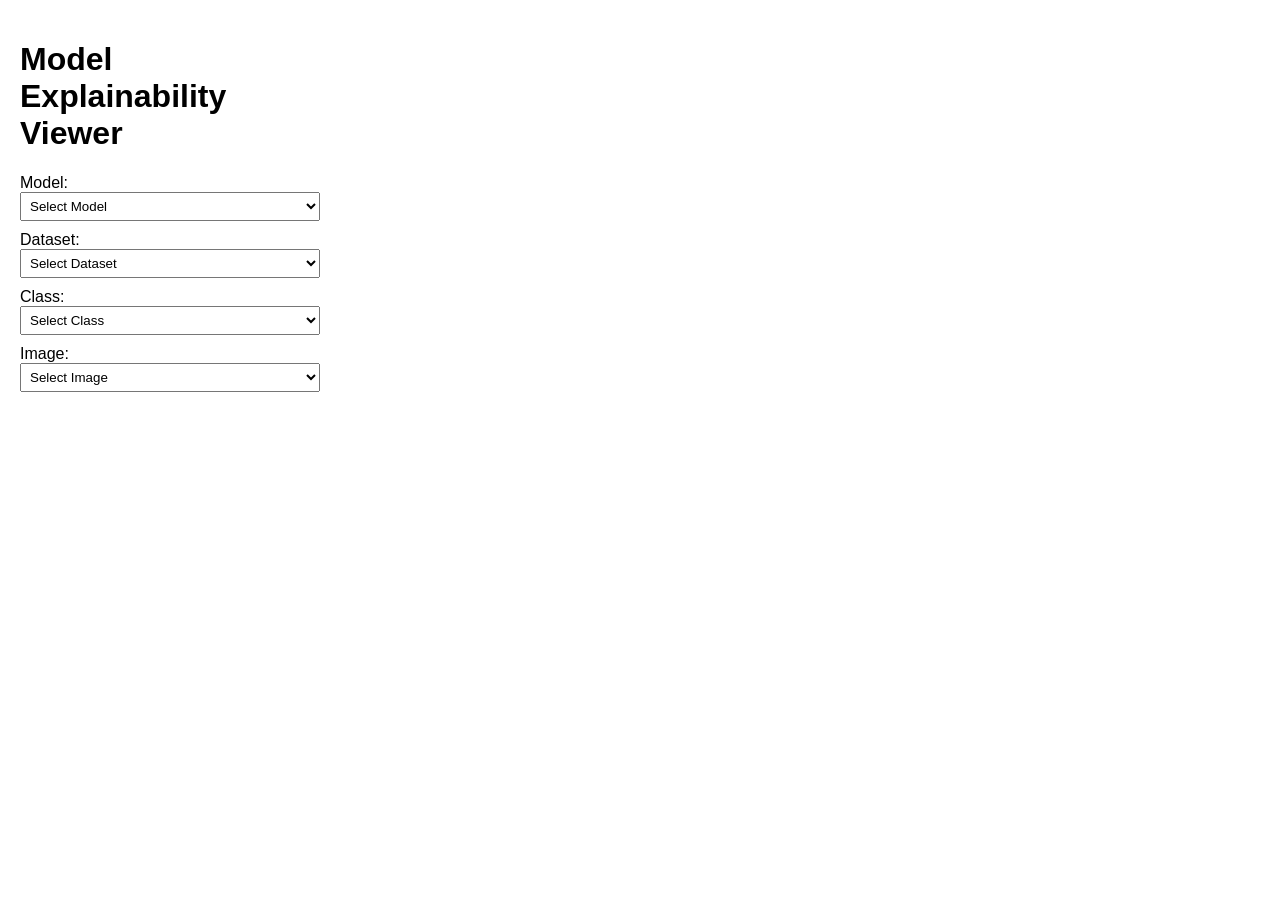
==== viewer.html @ 379521da "initial commit" ====
<!DOCTYPE html>
<html lang="en">
<head>
    <meta charset="UTF-8">
    <meta name="viewport" content="width=device-width, initial-scale=1.0">
    <title>Model Explainability Viewer</title>
    <style>
        body {
            font-family: Arial, sans-serif;
            padding: 20px;
            display: flex;
            flex-direction: row;
            align-items: flex-start;
            margin: 0;
        }
        .selectors {
            flex: 1;
            margin-right: 20px;
            min-width: 300px;
        }
        .selectors select {
            width: 100%;
            margin-bottom: 10px;
            padding: 5px;
        }
        .images-section {
            flex: 3;
            padding: 20px;
        }
        .image-gallery {
            display: flex;
            flex-wrap: wrap;
            gap: 20px;
            justify-content: center;
            align-items: center;
        }
        .original-container {
            display: grid;
            place-items: center;
            width: 100%;
            margin-bottom: 30px;
        }
        .original-image {
            max-width: 200px;
            height: auto;
        }
        .method-container {
            border: 1px solid #ddd;
            padding: 10px;
            text-align: center;
        }
        .method-container img {
            max-height: 200px;
            width: auto;
        }
        .method-label {
            margin-bottom: 10px;
            font-weight: bold;
            color: #333;
        }
        .original-label {
            font-size: 1.2em;
            margin-bottom: 15px;
            color: #222;
        }
    </style>
</head>
<body>
    <div class="selectors">
        <h1>Model Explainability Viewer</h1>

        <div>
            <label for="model">Model:</label>
            <select id="model" onchange="loadDatasets()">
                <option value="">Select Model</option>
            </select>
        </div>

        <div>
            <label for="dataset">Dataset:</label>
            <select id="dataset" onchange="loadClasses()">
                <option value="">Select Dataset</option>
            </select>
        </div>

        <div>
            <label for="class">Class:</label>
            <select id="class" onchange="loadImages()">
                <option value="">Select Class</option>
            </select>
        </div>

        <div>
            <label for="image">Image:</label>
            <select id="image" onchange="displayImages()">
                <option value="">Select Image</option>
            </select>
        </div>
    </div>

    <div class="images-section">
        <div class="image-gallery" id="imageGallery"></div>
    </div>

    <script>
        let outputStructure = {};
        let imgnetStructure = {};
        let id2label = {};

        const datasetPath = 'imagenet-pico/val';
        const outputsPath = 'outputs'

        // Load initial data
        Promise.all([
            fetch('outputs/outputs_structure.json').then(r => r.json()),
            fetch('imagenet-pico/imagenet-pico_structure.json').then(r => r.json()),
            fetch('imagenet-mini/imagenet-1k-id2label.json').then(r => r.json())
        ]).then(([os, is, idl]) => {
            outputStructure = os;
            imgnetStructure = is;
            id2label = idl;
            populateModels();
        });

        function populateModels() {
            const select = document.getElementById('model');
            select.innerHTML = '<option value="">Select Model</option>';
            Object.keys(outputStructure).forEach(model => {
                const option = new Option(model, model);
                select.add(option);
            });
        }

        function loadDatasets() {
            const model = document.getElementById('model').value;
            const select = document.getElementById('dataset');
            select.innerHTML = '<option value="">Select Dataset</option>';

            if (model && outputStructure[model]) {
                Object.keys(outputStructure[model]).forEach(dataset => {
                    select.add(new Option(dataset, dataset));
                });
            }
            document.getElementById('class').innerHTML = '<option value="">Select Class</option>';
            document.getElementById('image').innerHTML = '<option value="">Select Image</option>';
            document.getElementById('imageGallery').innerHTML = '';
        }

        function loadClasses() {
            const model = document.getElementById('model').value;
            const dataset = document.getElementById('dataset').value;
            const select = document.getElementById('class');
            select.innerHTML = '<option value="">Select Class</option>';

            if (model && dataset && outputStructure[model][dataset]) {
                Object.keys(outputStructure[model][dataset])
                    .sort((a, b) => parseInt(a) - parseInt(b))
                    .forEach(cls => {
                        const label = id2label[cls] ? `${cls} - ${id2label[cls]}` : cls;
                        select.add(new Option(label, cls));
                    });
            }
            document.getElementById('image').innerHTML = '<option value="">Select Image</option>';
            document.getElementById('imageGallery').innerHTML = '';
        }

        function loadImages() {
            const cls = document.getElementById('class').value;
            const select = document.getElementById('image');
            select.innerHTML = '<option value="">Select Image</option>';

            if (cls && imgnetStructure[cls]) {
                imgnetStructure[cls].forEach((img, idx) => {
                    select.add(new Option(img, idx));
                });
            }
            document.getElementById('imageGallery').innerHTML = '';

            select.size = cls ? imgnetStructure[cls].length + 1 : 1;
        }

        function displayImages() {
            const model = document.getElementById('model').value;
            const dataset = document.getElementById('dataset').value;
            const cls = document.getElementById('class').value;
            const imgIdx = document.getElementById('image').value;
            const gallery = document.getElementById('imageGallery');
            gallery.innerHTML = '';

            if (!model || !dataset || !cls || imgIdx === '') return;

            // Original image
            const originalImg = imgnetStructure[cls][imgIdx];
            const origDiv = document.createElement('div');
            origDiv.className = 'original-container';
            origDiv.innerHTML = `
                <div class="original-label">Original Image</div>
                <img src="${datasetPath}/${cls}/${originalImg}" class="original-image">
            `;
            gallery.appendChild(origDiv);

            // Explanation methods
            const methods = outputStructure[model][dataset][cls];
            for (const [method, images] of Object.entries(methods)) {
                const container = document.createElement('div');
                container.className = 'method-container';
                container.innerHTML = `
                    <div class="method-label">${method}</div>
                    <img src="${outputsPath}/${model}/${dataset}/${cls}/${method}/${imgIdx}.jpg">
                `;
                gallery.appendChild(container);
            }
        }
    </script>
</body>
</html>
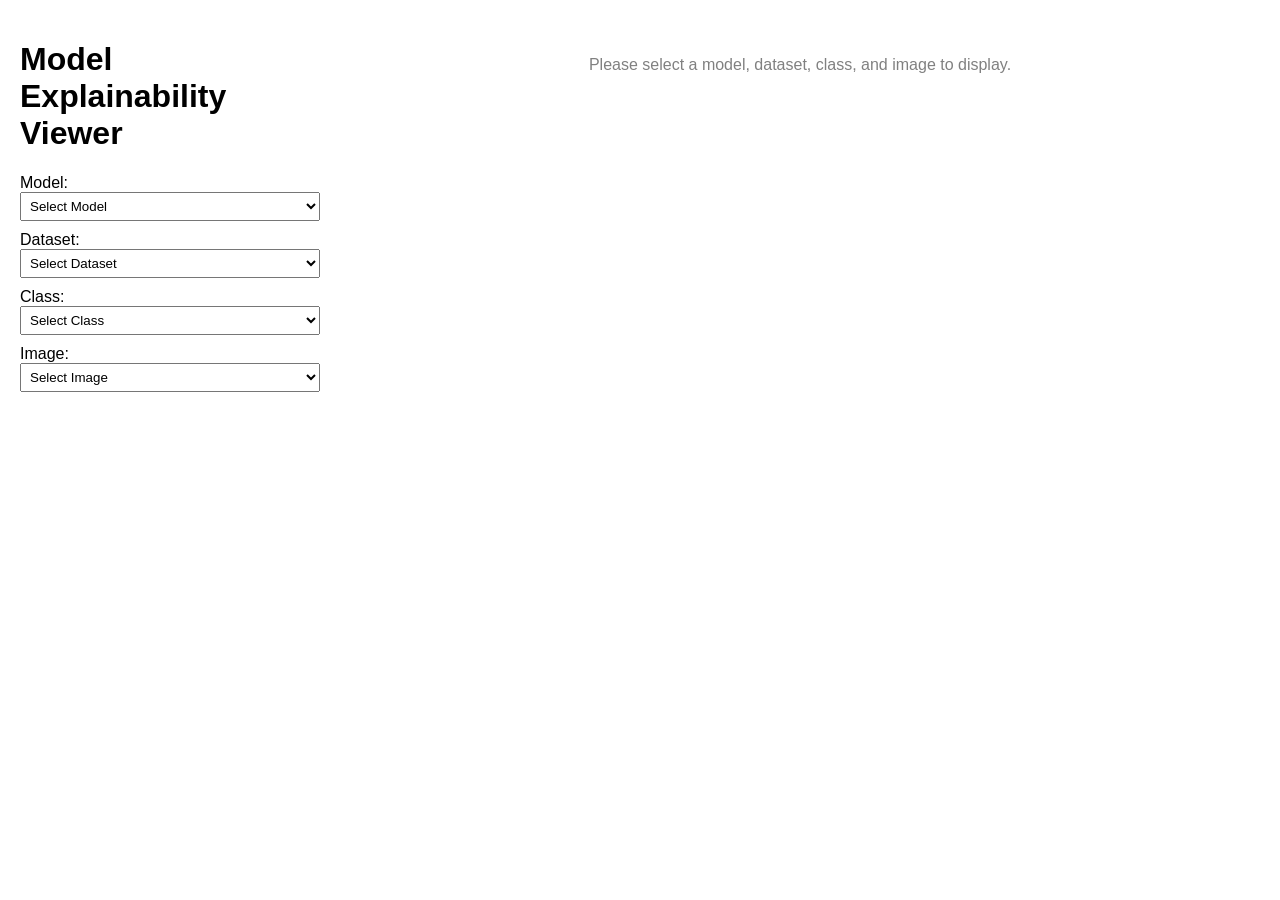
==== commit b4c28bb0: "Update viewer.html" ====
--- a/viewer.html
+++ b/viewer.html
@@ -63,6 +63,9 @@
             margin-bottom: 15px;
             color: #222;
         }
+        .image-gallery:has(img) + .empty-message {
+            display: none;
+        }
     </style>
 </head>
 <body>
@@ -100,6 +103,9 @@
 
     <div class="images-section">
         <div class="image-gallery" id="imageGallery"></div>
+        <p class="empty-message" style="text-align: center; color: gray;">
+            Please select a model, dataset, class, and image to display.
+        </p>
     </div>
 
     <script>
